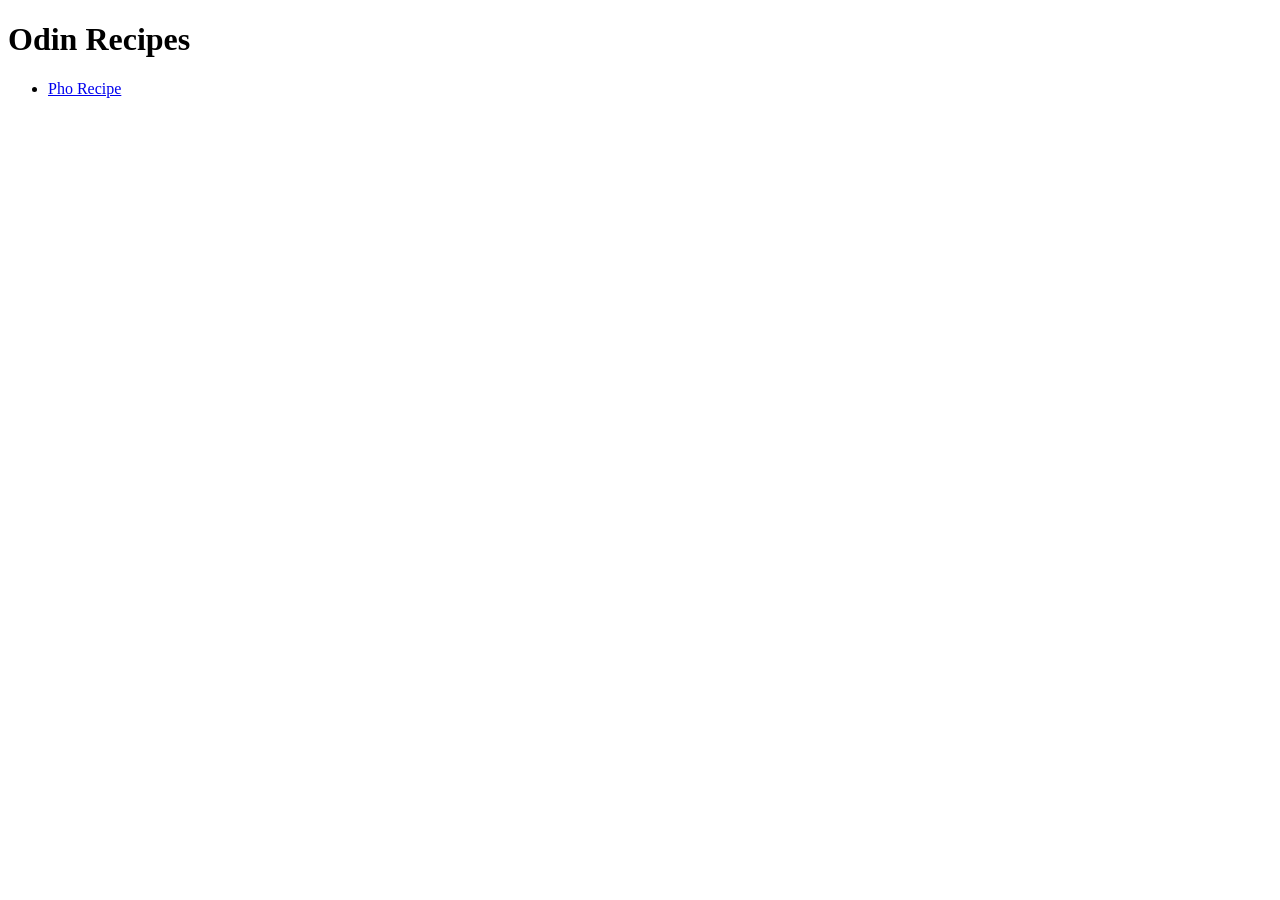
==== index.html @ 2c221e45 "Add index.html and pho.html files Create files with basic structure for both index.html and the firs" ====
<!DOCTYPE html>
<html lang="en">
    <head>
        <meta charset="UTF-8">
        <title>Odin-Recipes</title>
    </head>
    <body>
        <h1>Odin Recipes</h1>
        <ul>
            <li><a href="./recipes/pho.html">Pho Recipe</a></li>
        </ul>
    </body>
</html>
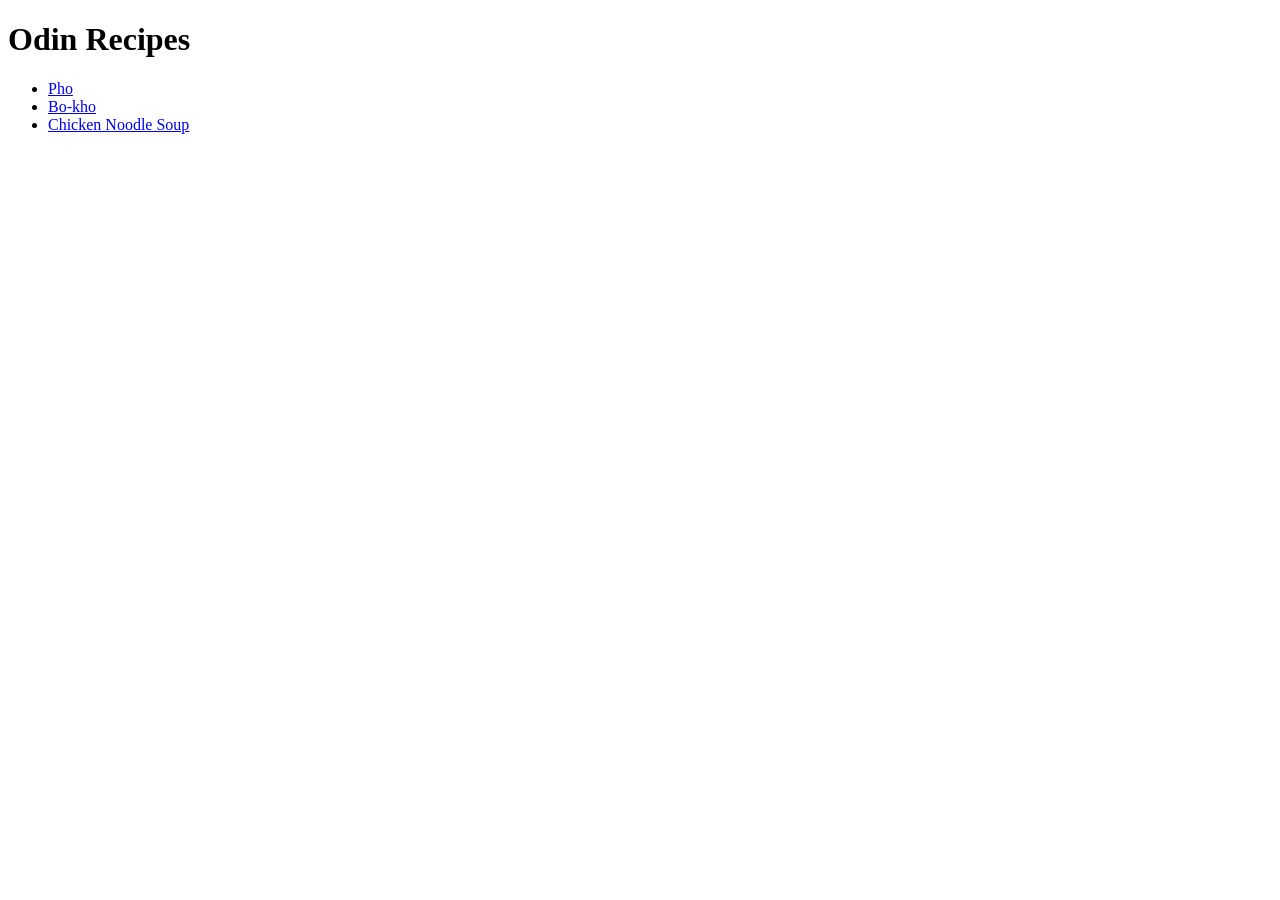
==== commit 5d9b1a94: "Edit index.html, pho.html, and add images index.html was edited to include links for chicken noodle " ====
--- a/index.html
+++ b/index.html
@@ -7,7 +7,9 @@
     <body>
         <h1>Odin Recipes</h1>
         <ul>
-            <li><a href="./recipes/pho.html">Pho Recipe</a></li>
+            <li><a href="./recipes/pho.html">Pho</a></li>
+            <li><a href="./recipes/bo-kho.html">Bo-kho</a></li>
+            <li><a href="./recipes/cns.html">Chicken Noodle Soup</a></li>
         </ul>
     </body>
 </html>
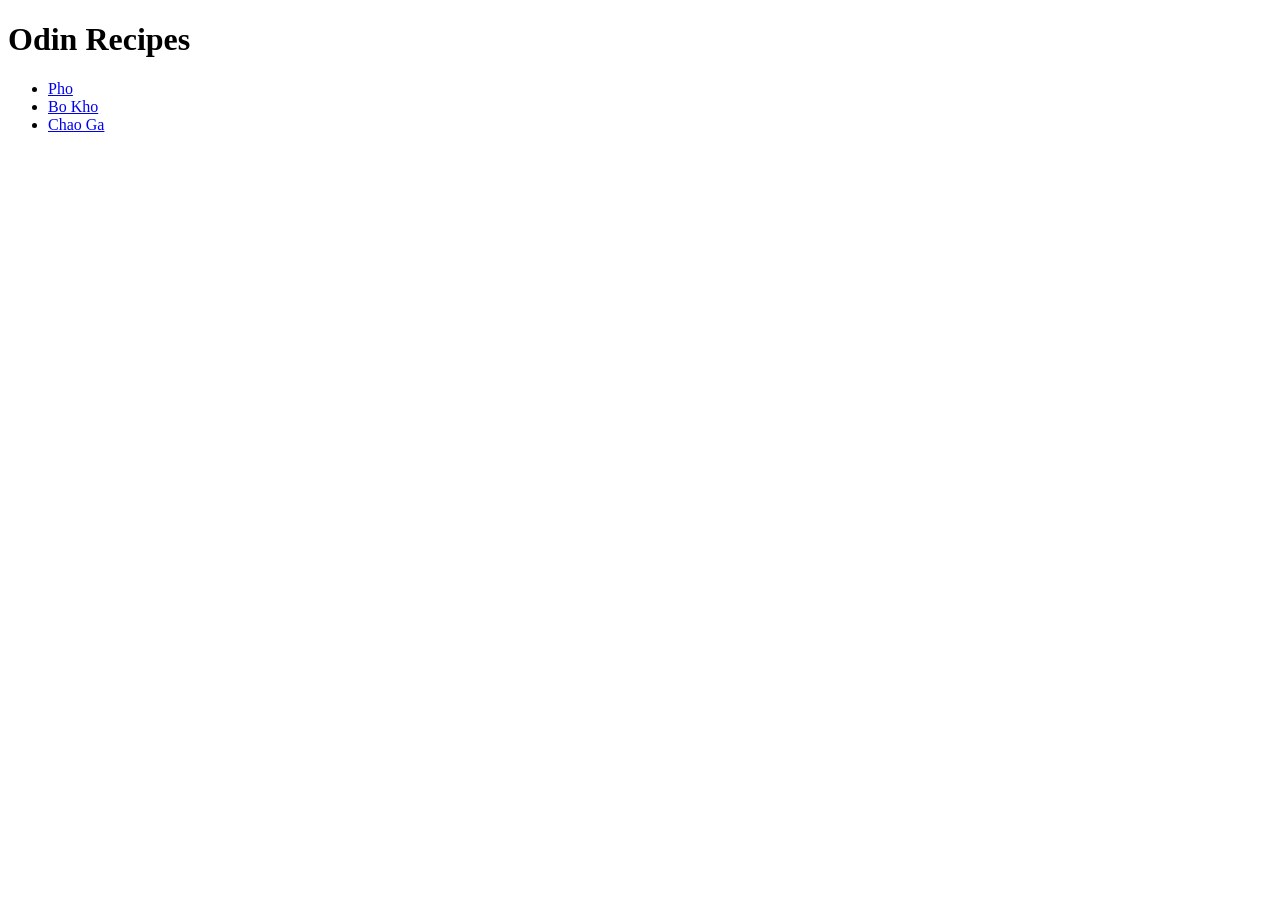
==== commit aa36c20e: "Replace cns.html with chao-ga.html Chao Ga addition stays on theme with other vietnamese dishes. Rem" ====
--- a/index.html
+++ b/index.html
@@ -8,8 +8,8 @@
         <h1>Odin Recipes</h1>
         <ul>
             <li><a href="./recipes/pho.html">Pho</a></li>
-            <li><a href="./recipes/bo-kho.html">Bo-kho</a></li>
-            <li><a href="./recipes/cns.html">Chicken Noodle Soup</a></li>
+            <li><a href="./recipes/bo-kho.html">Bo Kho</a></li>
+            <li><a href="./recipes/chao-ga.html">Chao Ga</a></li>
         </ul>
     </body>
 </html>
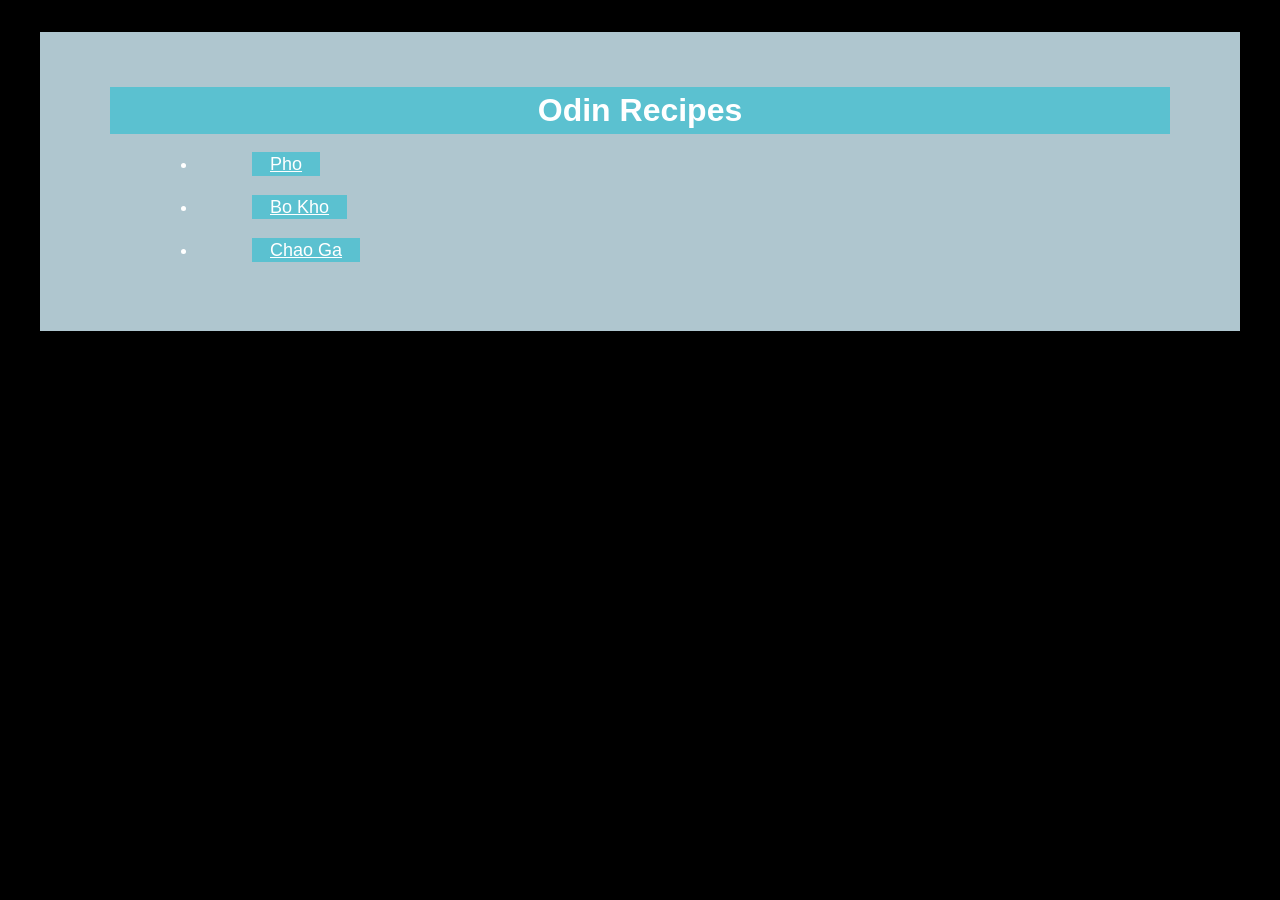
==== commit 5beb622a: "Add css style to recipies project" ====
--- a/index.html
+++ b/index.html
@@ -3,13 +3,16 @@
     <head>
         <meta charset="UTF-8">
         <title>Odin-Recipes</title>
+        <link rel="stylesheet" href="style.css">
     </head>
     <body>
-        <h1>Odin Recipes</h1>
-        <ul>
-            <li><a href="./recipes/pho.html">Pho</a></li>
-            <li><a href="./recipes/bo-kho.html">Bo Kho</a></li>
-            <li><a href="./recipes/chao-ga.html">Chao Ga</a></li>
-        </ul>
+        <div class="homecard">
+            <h1>Odin Recipes</h1>
+            <ul class="homelist">
+                <li class="homelist"><a href="./recipes/pho.html">Pho</a></li>
+                <li class="homelist"><a href="./recipes/bo-kho.html">Bo Kho</a></li>
+                <li class="homelist"><a href="./recipes/chao-ga.html">Chao Ga</a></li>
+            </ul>
+        </div>
     </body>
 </html>
--- a/style.css
+++ b/style.css
@@ -0,0 +1,49 @@
+* {
+    box-sizing: border-box;
+    /* outline: 2px solid rgb(18, 168, 103); */
+    font-family: Verdana, Geneva, Tahoma, sans-serif;
+    background-color: black;
+}
+
+
+
+.homecard {
+    padding: 50px;
+    background-color: rgb(175, 198, 207);
+    margin: 2em 2em;
+}
+
+.homelist {
+    background-color: rgb(175, 198, 207);
+    display: ;
+    margin: 1em 2em;
+}
+
+h1,
+h2,
+h3 {
+    padding: 5px 20px;
+    background-color: rgba(17, 190, 209, 0.521);
+    margin: 5px 20px;
+    text-align: center;
+    color: white;
+}
+
+
+p,
+li,
+a {
+    color: white;
+    font-size: 18px;
+    padding: 2px 1em;
+    margin: 0 2em;
+}
+
+a {
+    background-color: rgba(17, 190, 209, 0.521);
+}
+
+img {
+    display: block;
+    margin: 0 auto;
+}
